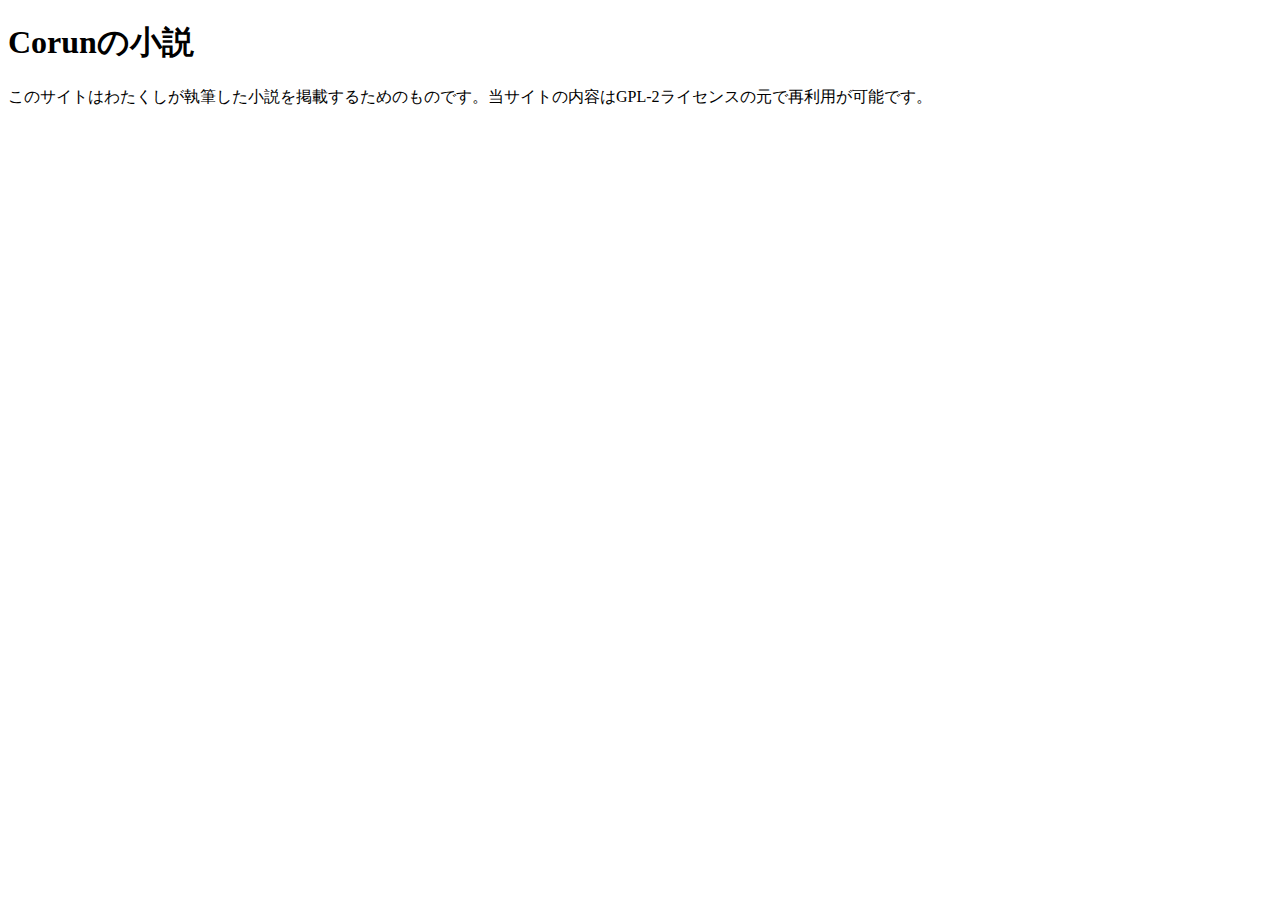
==== index.html @ 19ce343f "indexhtml追加" ====
<!DOCTYPE html>
<html>
<head>
    <meta charset="UTF-8">
    <title>Corunの小説</title>
</head>
<body>
    <h1>Corunの小説</h1>
    <p>このサイトはわたくしが執筆した小説を掲載するためのものです。当サイトの内容はGPL-2ライセンスの元で再利用が可能です。</p>
</body>
</html>
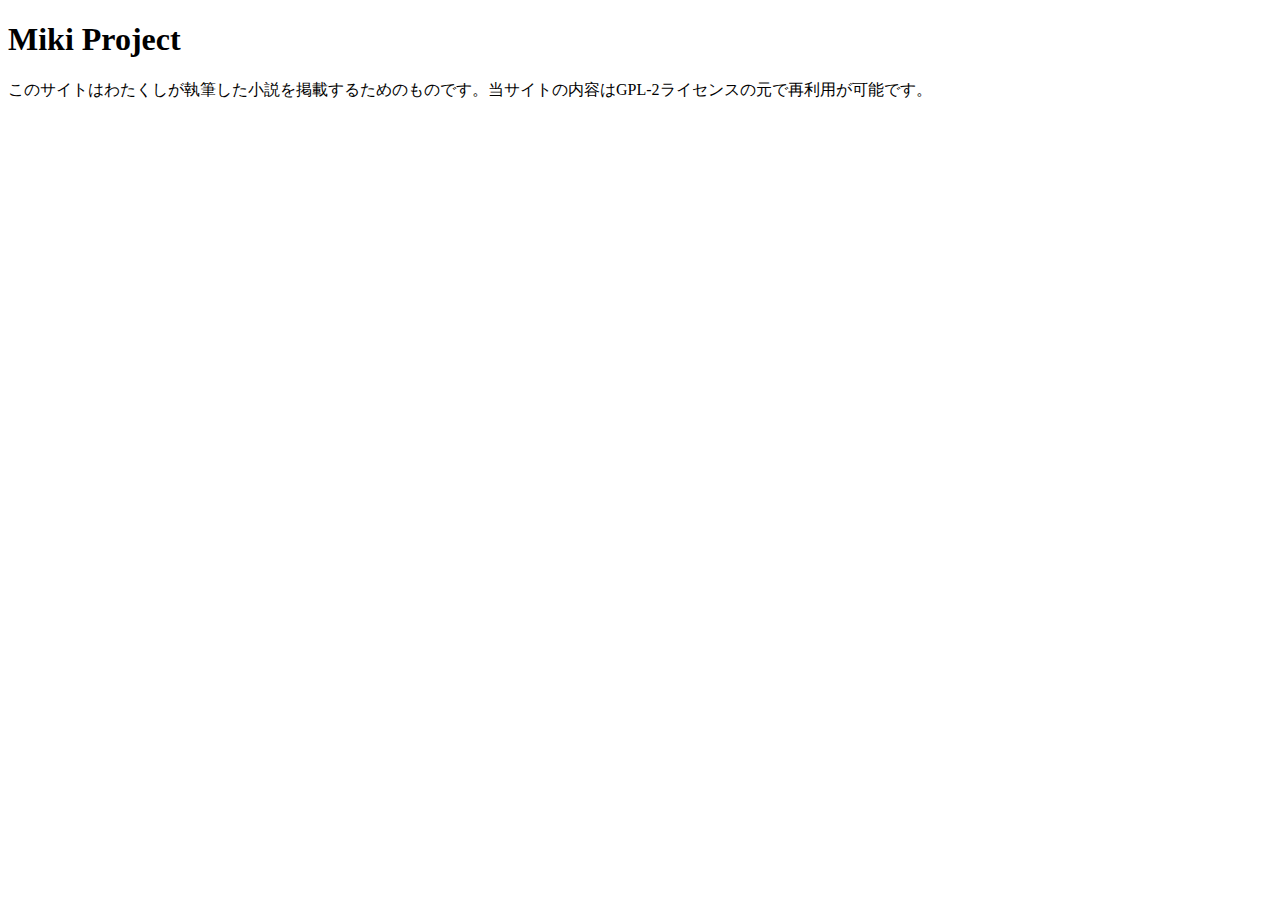
==== commit 60a86c0e: "更新" ====
--- a/index.html
+++ b/index.html
@@ -2,10 +2,12 @@
 <html>
 <head>
     <meta charset="UTF-8">
-    <title>Corunの小説</title>
+    <title>Miki Project | メインページ</title>
 </head>
 <body>
-    <h1>Corunの小説</h1>
+    <div>
+    <h1>Miki Project</h1>
     <p>このサイトはわたくしが執筆した小説を掲載するためのものです。当サイトの内容はGPL-2ライセンスの元で再利用が可能です。</p>
+    </div>
 </body>
 </html>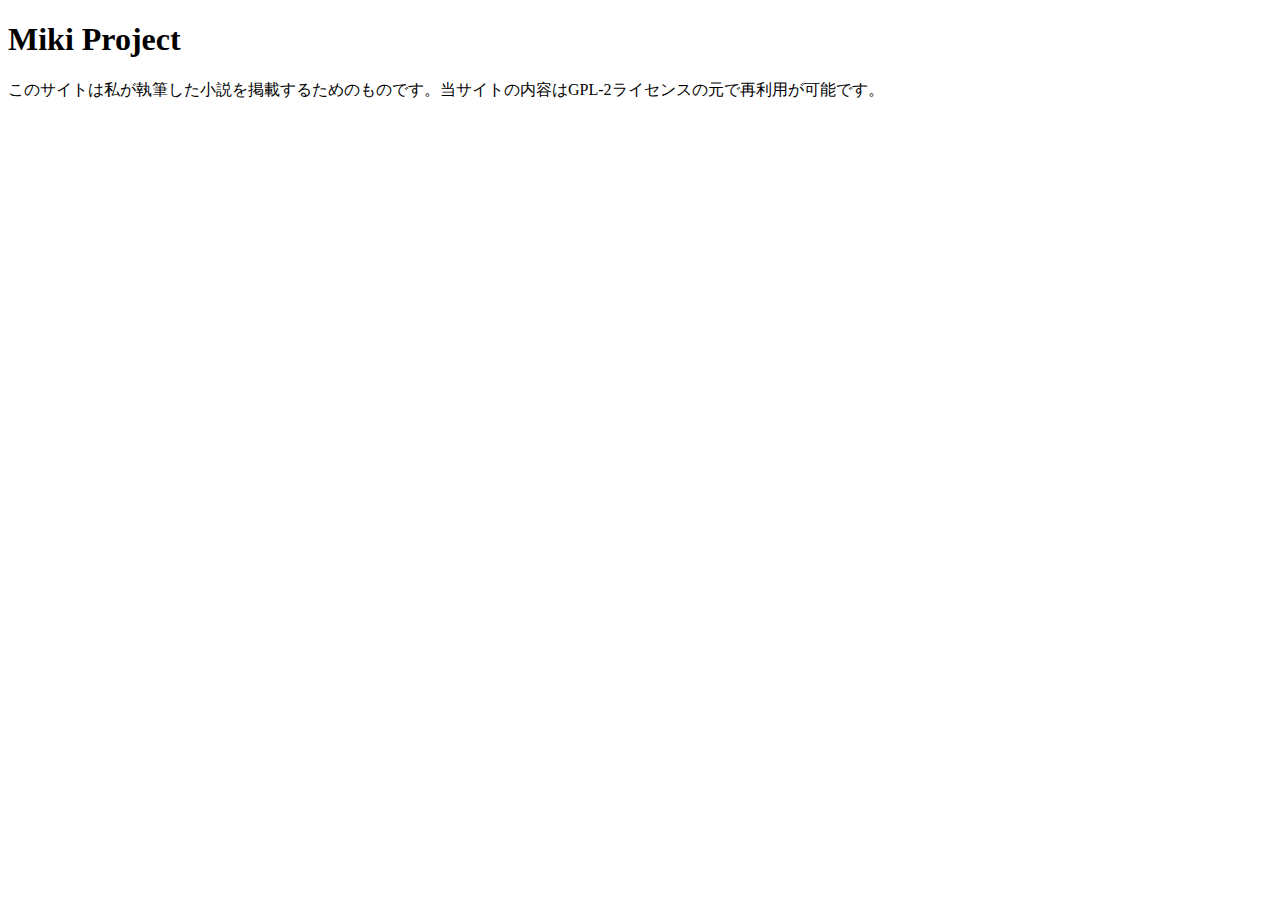
==== commit c50c6b60: "a" ====
--- a/index.html
+++ b/index.html
@@ -3,11 +3,12 @@
 <head>
     <meta charset="UTF-8">
     <title>Miki Project | メインページ</title>
+    <link rel="stylesheet" href="style.css" type="text/css">
 </head>
 <body>
     <div>
     <h1>Miki Project</h1>
-    <p>このサイトはわたくしが執筆した小説を掲載するためのものです。当サイトの内容はGPL-2ライセンスの元で再利用が可能です。</p>
+    <p>このサイトは私が執筆した小説を掲載するためのものです。当サイトの内容はGPL-2ライセンスの元で再利用が可能です。</p>
     </div>
 </body>
 </html>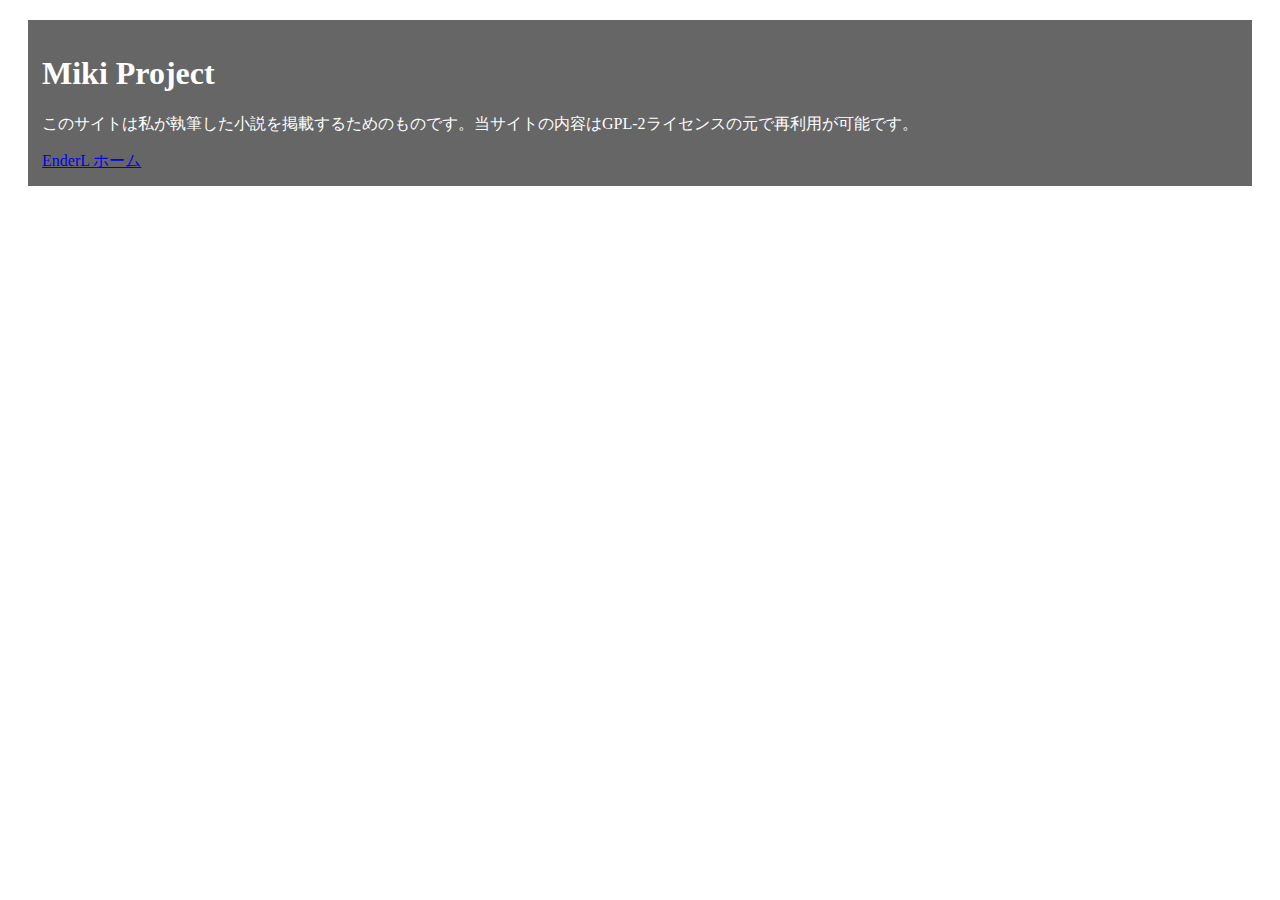
==== commit c8784762: "あ" ====
--- a/index.html
+++ b/index.html
@@ -9,6 +9,7 @@
     <div>
     <h1>Miki Project</h1>
     <p>このサイトは私が執筆した小説を掲載するためのものです。当サイトの内容はGPL-2ライセンスの元で再利用が可能です。</p>
+    <a href="EndeL.html">EnderL ホーム</a>
     </div>
 </body>
 </html>--- a/style.css
+++ b/style.css
@@ -0,0 +1,10 @@
+div {
+    color: #fff;
+    background-color: rgba(0, 0, 0, 0.6);
+    margin: 20px;
+    padding: 14px;
+}
+a a:link, a:visited, a:hover, a:active {
+    color: #fff;
+    text-decoration:none;
+}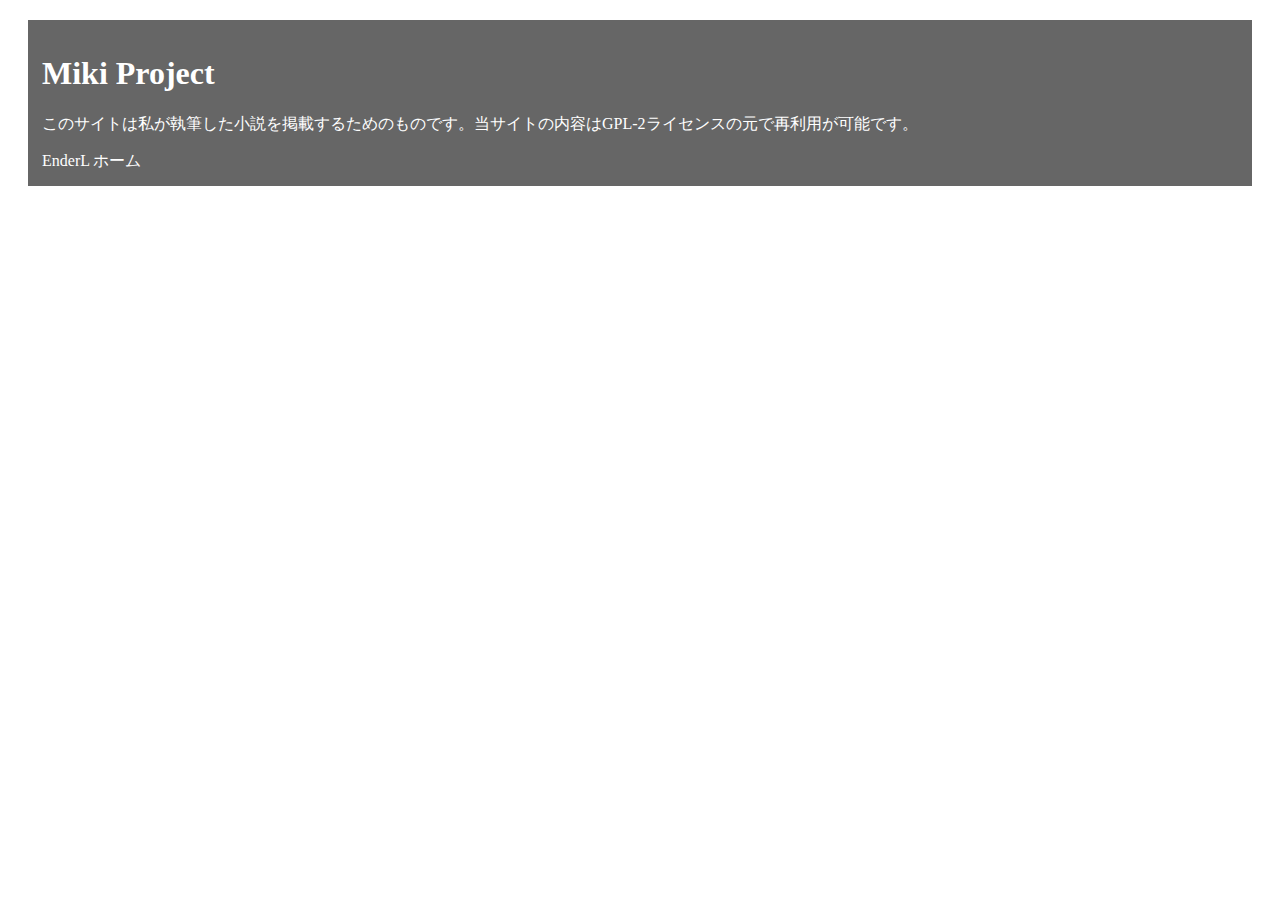
==== commit 2d763f35: "a" ====
--- a/index.html
+++ b/index.html
@@ -9,7 +9,7 @@
     <div>
     <h1>Miki Project</h1>
     <p>このサイトは私が執筆した小説を掲載するためのものです。当サイトの内容はGPL-2ライセンスの元で再利用が可能です。</p>
-    <a href="EndeL.html">EnderL ホーム</a>
+    <a href="EnderL.html">EnderL ホーム</a>
     </div>
 </body>
 </html>--- a/style.css
+++ b/style.css
@@ -4,7 +4,11 @@
     margin: 20px;
     padding: 14px;
 }
-a a:link, a:visited, a:hover, a:active {
+a:link, a:visited, a:hover, a:active {
     color: #fff;
-    text-decoration:none;
+    text-decoration: none;
+}
+a {
+    color: #fff;
+    text-decoration: none;
 }